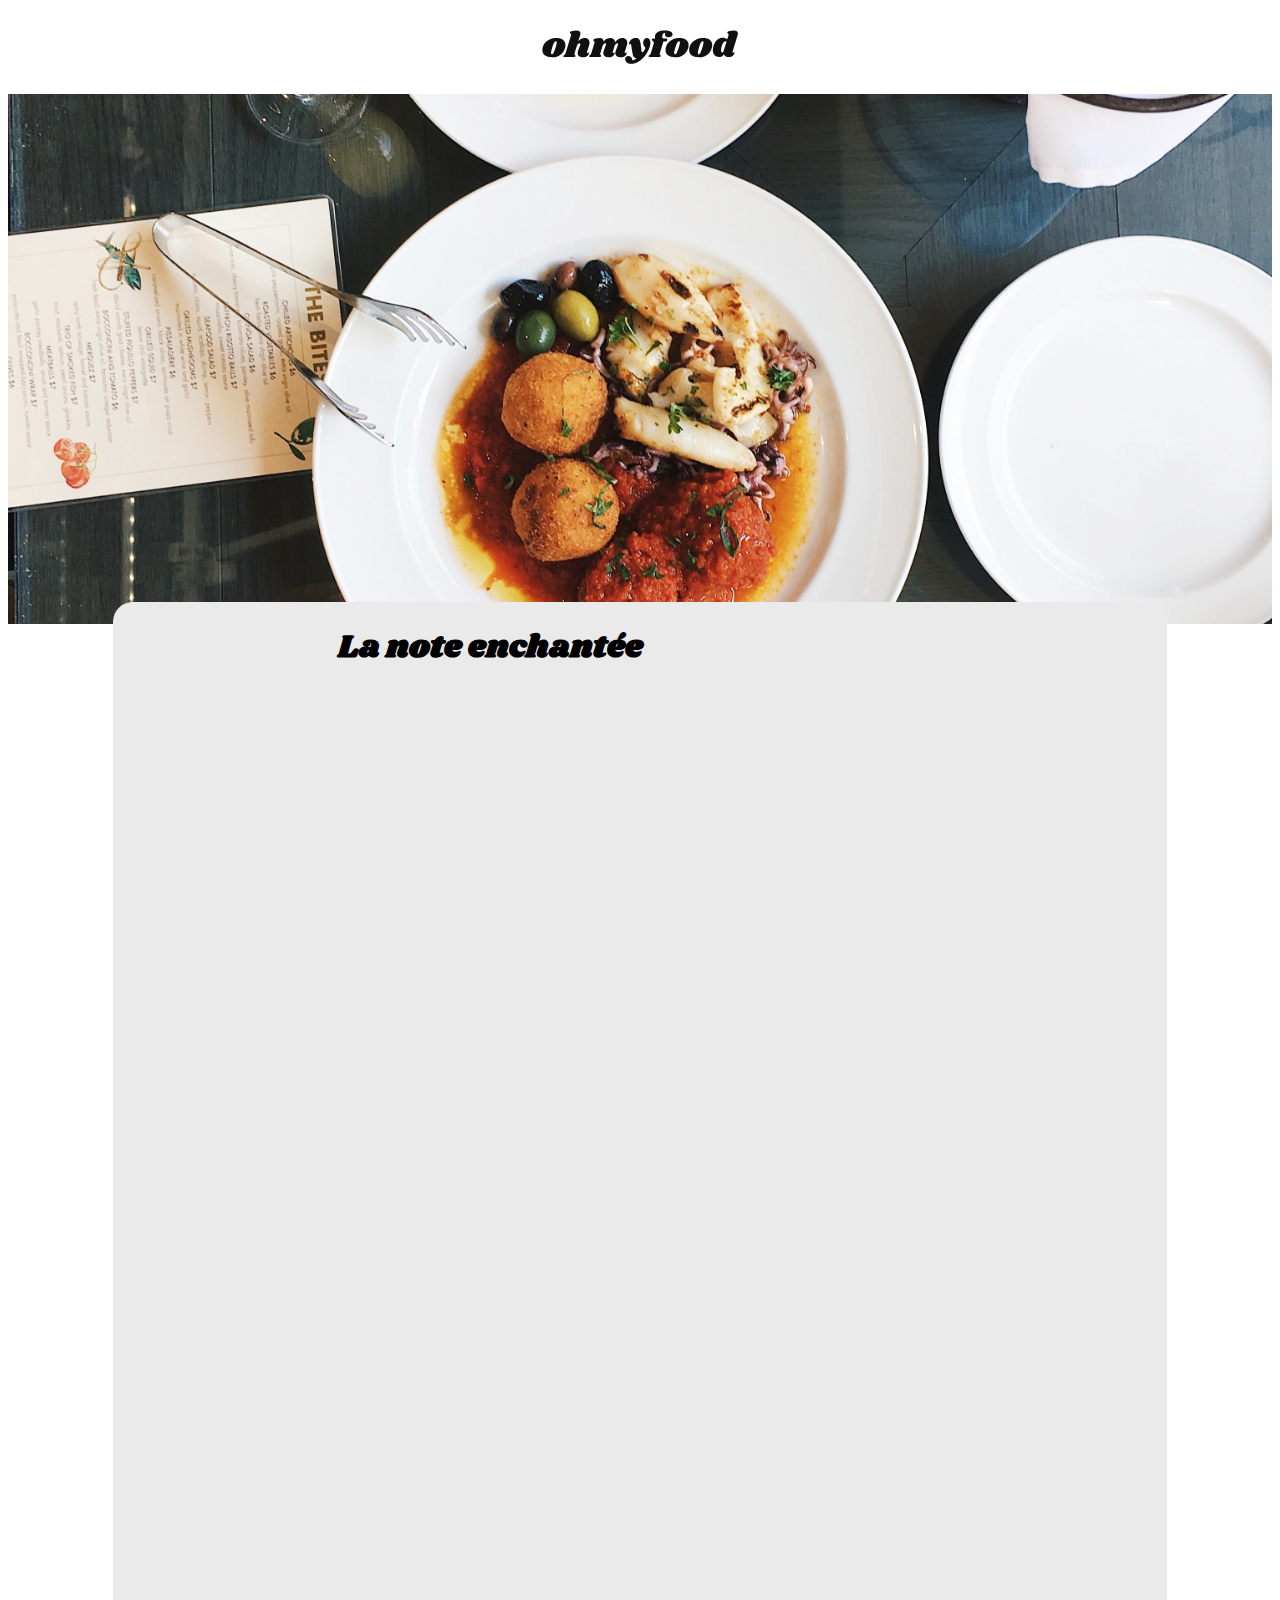
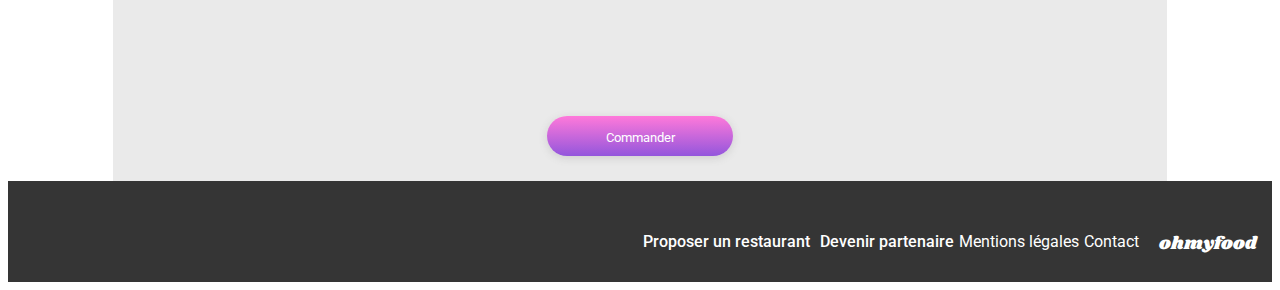
==== assets/pages restaurants/la_note_enchantée.html @ 558dcbe5 "Initial commit" ====
<html lang="fr">
  <head>
    <meta charset="UTF-8" />
    <meta name="viewport" content="width=device-width, initial-scale=1.0" />
    <title>Oh my food</title>
    <link rel="preconnect" href="https://fonts.googleapis.com" />
    <link rel="preconnect" href="https://fonts.gstatic.com" crossorigin />
    <link
      href="https://fonts.googleapis.com/css2?family=Roboto:ital,wght@0,100;0,300;0,400;0,500;0,700;0,900;1,100;1,300;1,400;1,500;1,700;1,900&display=swap"
      rel="stylesheet"
    />
    <link
      href="https://fonts.googleapis.com/css2?family=Shrikhand&display=swap"
      rel="stylesheet"
    />
    <link
      rel="stylesheet"
      href="https://cdnjs.cloudflare.com/ajax/libs/font-awesome/6.2.1/css/all.min.css"
      integrity="sha512-MV7K8+y+gLIBoVD59lQIYicR65iaqukzvf/nwasF0nqhPay5w/9lJmVM2hMDcnK1OnMGCdVK+iQrJ7lzPJQd1w=="
      crossorigin="anonymous"
      referrerpolicy="no-referrer"
    />
    <link rel="stylesheet" href="/styles/style.css" />
  </head>
  <body>
    <header class="header__menu">
      <div class="header__arrow">
        <a href="/index.html"><i class="fa-solid fa-arrow-left"></i></a>
      </div>
      <div class="header__logo__menu">
        <img
          src="/assets/Images et textes Ohmyfood/images/logo/ohmyfood@2x.svg"
          alt="Logo Oh my food"
        />
      </div>
    </header>
    <main>
      <section>
        <img
          class="img__intro"
          src="/assets/Images et textes Ohmyfood/images/restaurants/stil-u2Lp8tXIcjw-unsplash.jpg"
          alt="Photo du plat de chez La palette du goût"
        />
      </section>
      <section class="menu">
        <div class="menu__title">
          <h1>La note enchantée</h1>
          <div class="card__icon">
            <i class="fa-solid fa-heart icon--fill"></i>
            <i class="fa-regular fa-heart icon"></i>
          </div>
        </div>
        <article class="anim--menu1 final">
          <h2>ENTRÉES</h2>
          <div class="menu__card">
            <div class="menu__card__txt">
              <h3>Ravioles de foie gras</h3>
              <p>Accompagnées de leur crème à la truffe</p>
            </div>
            <div class="menu__card__price">
              <p>25€</p>
            </div>
            <div class="card__check">
              <i class="fa-solid fa-circle-check card__check__icon"></i>
            </div>
          </div>
          <div class="menu__card">
            <div class="menu__card__txt">
              <h3>Caviar osciètre</h3>
              <p>Sur blini à la farine de blé noir</p>
            </div>
            <div class="menu__card__price">
              <p>35€</p>
            </div>
            <div class="card__check">
              <i class="fa-solid fa-circle-check card__check__icon"></i>
            </div>
          </div>
          <div class="menu__card">
            <div class="menu__card__txt">
              <h3>Homard et espuma de potiron</h3>
              <p>Marinés aux zestes d'orange</p>
            </div>
            <div class="menu__card__price">
              <p>20€</p>
            </div>
            <div class="card__check">
              <i class="fa-solid fa-circle-check card__check__icon"></i>
            </div>
          </div>
          <div class="menu__card">
            <div class="menu__card__txt">
              <h3>Foie gras de canard cuit entier</h3>
              <p>Confiture de figue et pain toasté</p>
            </div>
            <div class="menu__card__price">
              <p>35€</p>
            </div>
            <div class="card__check">
              <i class="fa-solid fa-circle-check card__check__icon"></i>
            </div>
          </div>
        </article>
        <article class="anim--menu2 final">
          <h2>PLATS</h2>
          <div class="menu__card">
            <div class="menu__card__txt">
              <h3>Noix de coquilles Saint-Jacques</h3>
              <p>Sur lit de purée de céleri-rave</p>
            </div>
            <div class="menu__card__price">
              <p>40€</p>
            </div>
            <div class="card__check">
              <i class="fa-solid fa-circle-check card__check__icon"></i>
            </div>
          </div>
          <div class="menu__card">
            <div class="menu__card__txt">
              <h3>Langoustine poêlée</h3>
              <p>Purée de patate douce</p>
            </div>
            <div class="menu__card__price">
              <p>35€</p>
            </div>
            <div class="card__check">
              <i class="fa-solid fa-circle-check card__check__icon"></i>
            </div>
          </div>
          <div class="menu__card">
            <div class="menu__card__txt">
              <h3>Mijoté de queue de bœuf</h3>
              <p>Et riz sauvage aux zestes de citron</p>
            </div>
            <div class="menu__card__price">
              <p>44€</p>
            </div>
            <div class="card__check">
              <i class="fa-solid fa-circle-check card__check__icon"></i>
            </div>
          </div>
        </article>
        <article class="anim--menu3 final">
          <h2>DESSERTS</h2>
          <div class="menu__card">
            <div class="menu__card__txt">
              <h3>Macaron noisette et chocolat</h3>
              <p>Glace au caramel brun et sel de Guérande</p>
            </div>
            <div class="menu__card__price">
              <p>18€</p>
            </div>
            <div class="card__check">
              <i class="fa-solid fa-circle-check card__check__icon"></i>
            </div>
          </div>
          <div class="menu__card">
            <div class="menu__card__txt">
              <h3>Baba au rhum revisité</h3>
              <p>Avec son coulis de citron</p>
            </div>
            <div class="menu__card__price">
              <p>22€</p>
            </div>
            <div class="card__check">
              <i class="fa-solid fa-circle-check card__check__icon"></i>
            </div>
          </div>
          <div class="menu__card">
            <div class="menu__card__txt">
              <h3>Tarte au citron meringuée</h3>
              <p>Déstructurée</p>
            </div>
            <div class="menu__card__price">
              <p>23€</p>
            </div>
            <div class="card__check">
              <i class="fa-solid fa-circle-check card__check__icon"></i>
            </div>
          </div>
        </article>
        <button class="menu__btn"><p>Commander</p></button>
      </section>
    </main>
    <footer class="footer-menu">
      <h2 class="footer__h2">ohmyfood</h2>
      <ul class="footer__links">
        <li>
          <a href="#" class="footer__links--bold footer__a">
            <i class="fa-solid fa-utensils"></i> Proposer un restaurant
          </a>
        </li>
        <li>
          <a href="#" class="footer__links--bold footer__a"
            ><i class="fa-solid fa-handshake-angle"></i>Devenir partenaire</a
          >
        </li>
        <li><a href="#" class="footer__a">Mentions légales</a></li>
        <li>
          <a href="mailto:ohmyfood@gmail.com" class="footer__a">Contact</a>
        </li>
      </ul>
    </footer>
  </body>
</html>
---- styles/style.css ----
@charset "UTF-8";
/****Variables******/
/****Mixin*****/
/****Général****/
* {
  font-family: "Roboto", sans-serif;
}

/*** Header****/
.header {
  display: flex;
  justify-content: center;
  flex-direction: column;
}
.header .header__logo {
  display: flex;
  justify-content: center;
  margin-top: 10px;
  margin-bottom: 10px;
}
.header .header img {
  display: flex;
  align-self: center;
  width: 197px;
  margin-bottom: 15px;
}
.header .header__location {
  display: flex;
  align-self: center;
  background-color: #eaeaea;
  width: 100%;
  justify-content: center;
  box-shadow: inset 1px 4px 4px -5px rgba(0, 0, 0, 0.5);
}

/*****Loader*****/
.loader__container {
  position: fixed;
  top: 0;
  left: 0;
  width: 100%;
  height: 100%;
  display: flex;
  justify-content: center;
  align-items: center;
  background-color: rgba(255, 255, 255, 0.8); /* Semi-transparent background */
  animation: fadeOut 2s forwards 2s; /* 2s delay for loader visibility */
  z-index: 10; /* Initially visible */
}

.loader {
  width: 15px;
  aspect-ratio: 1;
  border-radius: 50%;
  position: relative;
}

.loader::before,
.loader::after {
  content: "";
  width: 100%;
  height: 100%;
  border-radius: 50%;
  position: absolute;
  top: 0;
  left: 0;
}

.loader,
.loader::before,
.loader::after {
  background: #9356dc;
  animation: blink 1s infinite linear alternate;
}

.loader::before {
  transform: translateX(20px);
  background: #ff79da;
  animation-delay: 0.33s;
}

.loader::after {
  transform: translateX(-20px);
  background: #99e2d0;
  animation-delay: 0.66s;
}

@keyframes blink {
  0%, 100% {
    opacity: 1;
  }
  50% {
    opacity: 0.3;
  }
}
@keyframes fadeOut {
  to {
    opacity: 0;
    z-index: -1;
  } /* Hide and move the loader container below other content */
}
/***Reservation****/
.reservation {
  display: flex;
  flex-direction: column;
  align-items: center;
  background-color: #f3f3f3;
  text-align: center;
  box-shadow: inset 0px 7px 5px -5px rgba(0, 0, 0, 0.5);
}
.reservation .reservation__btn {
  border-radius: 25px;
  border: none;
  height: 40px;
  color: white;
  cursor: pointer;
  box-shadow: rgba(99, 99, 99, 0.2) 0px 2px 8px 0px;
  background: linear-gradient(360deg, rgb(147, 86, 220) 0%, rgb(255, 121, 218) 100%);
  position: relative;
}
.reservation .reservation__btn::before {
  content: "";
  position: absolute;
  top: 0;
  right: 0;
  width: 100%;
  height: 100%;
  background: linear-gradient(194deg, rgb(188, 132, 255) 0%, rgb(255, 178, 234) 100%);
  opacity: 0;
  transition: opacity 2s;
  border-radius: 25px;
}
.reservation .reservation__btn:hover::before {
  opacity: 1;
}
.reservation .reservation__btn > * {
  position: relative;
}

/***Fonctionnement***/
.fonctionnement {
  display: flex;
  flex-direction: column;
}
.fonctionnement .fonctionnement__grp {
  display: flex;
  flex-direction: column;
}
.fonctionnement .fonctionnement__div {
  display: flex;
  margin-bottom: 15px;
}
.fonctionnement .fonctionnement__div .fonctionnement__num {
  width: 20px;
  height: 20px;
  line-height: 20px;
  text-align: center;
  border-radius: 50%;
  border: none;
  background-color: #9356dc;
  color: white;
  align-self: center;
  display: table;
  position: relative;
  left: 10px;
}
.fonctionnement .fonctionnement__div .fonctionnement__btn {
  border-radius: 20px;
  height: 60px;
  border: none;
  width: 100%;
  font-weight: 500;
  cursor: pointer;
  background-color: #f6f6f6;
  box-shadow: rgba(99, 99, 99, 0.2) 0px 2px 8px 0px;
}
.fonctionnement .fonctionnement__div .fonctionnement__btn__icon {
  margin-left: -80px;
  margin-right: 10px;
  color: grey;
}
.fonctionnement .fonctionnement__div .fonctionnement__btn__icon--purple {
  color: #9356dc;
}

/****Restaurants*****/
.restaurants {
  display: flex;
  flex-direction: column;
  background-color: #eaeaea;
  padding: 5px;
}
.restaurants .card__group a {
  text-decoration: none;
}
.restaurants .card {
  background-color: white;
  border-radius: 20px;
  padding: 5px;
  filter: drop-shadow(0px 3px 15px rgba(0, 0, 0, 0.1));
  padding: 0%;
  margin-bottom: 20px;
}
.restaurants .card .card__newimg {
  margin-top: -20px;
}
.restaurants .card .card-content {
  display: flex;
  flex-direction: row;
}
.restaurants .card .card__icon {
  width: 30px;
  display: flex;
  align-items: center;
  font-size: larger;
  position: relative;
}
.restaurants .card .icon {
  transition: color 1s ease;
  color: black;
  z-index: -10;
}
.restaurants .card .icon:hover {
  color: white;
}
.restaurants .card .icon--fill {
  background: -webkit-linear-gradient(rgb(147, 86, 220), rgb(255, 121, 218));
  -webkit-background-clip: text;
  -webkit-text-fill-color: transparent;
  opacity: 0;
  margin-right: -19px;
  transition: opacity 1s ease;
}
.restaurants .card .icon--fill:hover {
  opacity: 1;
}
.restaurants .card .card__txt {
  width: 100%;
  margin-left: 10px;
  color: black;
}
.restaurants .card .card__badge {
  width: 80px;
  height: 20px;
  border: none;
  background-color: #99e2d0;
  color: #008766;
  display: table;
  position: relative;
  text-align: center;
  left: 70%;
  top: 32px;
}
.restaurants .card img {
  height: 150px;
  border-top-left-radius: 20px;
  border-top-right-radius: 20px;
  -o-object-fit: cover;
     object-fit: cover;
  width: 100%;
}

/*****Footer****/
.footer {
  background-color: #353535;
  color: white;
  padding-bottom: 15px;
}
.footer__h2 {
  font-family: "Shrikhand";
  font-weight: 100;
  margin-left: 20px;
  margin-bottom: -10px;
  margin-top: 0;
  padding-top: 15px;
}
.footer__links {
  margin-left: -20px;
  list-style: none;
  color: white;
}
.footer__a {
  text-decoration: none;
  color: white;
}
.footer__links--bold {
  font-weight: 500;
}
.footer__links i {
  margin-right: 5px;
}

/*****Style des menus******/
/*****header****/
.header__menu {
  display: flex;
  align-items: center;
  padding: 10px;
}
.header__menu .header__arrow {
  flex: 0 0 auto;
}
.header__menu .header__arrow > a {
  color: black;
}
.header__menu .header__logo__menu {
  flex: 1;
  text-align: center;
}

/****Image de présentation*****/
.img__intro {
  width: 100%;
}

/**** Menu******/
.menu {
  background-color: #eaeaea;
  display: flex;
  flex-direction: column;
  position: relative;
  padding-bottom: 25px;
  padding-left: 6px;
  padding-right: 6px;
  border-top-right-radius: 20px;
  border-top-left-radius: 20px;
  z-index: 3;
  margin-top: -22px;
}
.menu h1 {
  font-family: "Shrikhand", sans-serif;
}
.menu .menu__title {
  display: flex;
  align-items: center;
  justify-content: space-around;
}
.menu .menu__title .card__icon {
  width: 30px;
  display: flex;
  align-items: center;
  font-size: larger;
  position: relative;
}
.menu .menu__title .icon {
  color: black;
  transition: color 1s ease;
}
.menu .menu__title .icon:hover {
  color: white;
}
.menu .menu__title .icon--fill {
  background: -webkit-linear-gradient(rgb(147, 86, 220), rgb(255, 121, 218));
  -webkit-background-clip: text;
  -webkit-text-fill-color: transparent;
  opacity: 0;
  margin-right: -19px;
  transition: opacity 1s ease;
}
.menu .menu__title .icon--fill:hover {
  opacity: 1;
}
.menu .menu__card {
  border-radius: 20px;
  height: 70px;
  border: none;
  width: 100%;
  font-weight: 500;
  background-color: white;
  box-shadow: rgba(99, 99, 99, 0.2) 0px 2px 8px 0px;
  display: flex;
  flex-direction: row;
  justify-content: space-between;
  margin-bottom: 10px;
  position: relative;
  overflow: hidden;
  cursor: pointer;
}
.menu .menu__card .menu__card__txt {
  padding-left: 8px;
}
.menu .menu__card .menu__card__txt h3 {
  margin-top: 14px;
  font-size: 17px;
}
.menu .menu__card .menu__card__txt p {
  margin-top: -17px;
  font-weight: 300;
  font-size: 14px;
}
.menu .menu__card .menu__card__price {
  display: flex;
  align-items: end;
  font-weight: 600;
  padding-right: 8px;
  position: absolute;
  top: 0;
  right: 0;
  transition: right 0.5s;
  margin-top: 13px;
}
.menu .menu__card .card__check {
  width: 70px;
  height: 100%;
  background-color: #99e2d0;
  border-top-right-radius: 20px;
  border-bottom-right-radius: 20px;
  position: absolute;
  top: 0;
  right: 0;
  transform: scaleX(0);
  transform-origin: right;
  transition: transform 0.5s;
}
.menu .menu__card .card__check .card__check__icon {
  display: flex;
  justify-content: center;
  color: white;
  font-size: 25px;
  margin-top: 21px;
}
.menu .menu__card:hover .card__check {
  transform: scaleX(1);
}
.menu .menu__card:hover .menu__card__price {
  right: 80px;
}
.menu .menu__card:hover .menu__card__txt h3 {
  max-width: 160px;
  overflow: hidden;
  text-overflow: ellipsis;
  white-space: nowrap;
}
.menu .menu__card:hover .menu__card__txt p {
  max-width: 160px;
  overflow: hidden;
  text-overflow: ellipsis;
  white-space: nowrap;
}
.menu h2 {
  font-weight: 300;
}
.menu h2:after {
  content: "";
  border-bottom: 3px solid #99e2d0;
  width: 60px;
  display: block;
}
.menu .menu__btn {
  border-radius: 25px;
  border: none;
  height: 40px;
  color: white;
  cursor: pointer;
  box-shadow: rgba(99, 99, 99, 0.2) 0px 2px 8px 0px;
  background: linear-gradient(360deg, rgb(147, 86, 220) 0%, rgb(255, 121, 218) 100%);
  position: relative;
  width: 186px;
  align-self: center;
  margin-top: 11px;
}
.menu .menu__btn::before {
  content: "";
  position: absolute;
  top: 0;
  right: 0;
  width: 100%;
  height: 100%;
  background: linear-gradient(194deg, rgb(188, 132, 255) 0%, rgb(255, 178, 234) 100%);
  opacity: 0;
  transition: opacity 2s;
  border-radius: 25px;
}
.menu .menu__btn:hover::before {
  opacity: 1;
}
.menu .menu__btn > * {
  position: relative;
}
.menu .anim--menu1 {
  opacity: 0;
  transform: translateY(-20px);
}
.menu .menu:hover .anim--menu1 {
  animation: hoverEffect 0.3s ease forwards;
}
.menu .anim--menu1.final {
  animation: finalEffect 1s ease forwards;
  animation-delay: 0.3s;
}
@keyframes hoverEffect {
  to {
    opacity: 1;
    transform: translateY(0);
  }
}
@keyframes finalEffect {
  to {
    opacity: 1;
    transform: translateY(0);
  }
}
.menu .anim--menu2 {
  opacity: 0;
  transform: translateY(-20px);
}
.menu .menu:hover .anim--menu2 {
  animation: hoverEffect 0.3s ease forwards;
}
.menu .anim--menu2.final {
  animation: finalEffect 1s ease forwards;
  animation-delay: 0.6s;
}
@keyframes hoverEffect {
  to {
    opacity: 1;
    transform: translateY(0);
  }
}
@keyframes finalEffect {
  to {
    opacity: 1;
    transform: translateY(0);
  }
}
.menu .anim--menu3 {
  opacity: 0;
  transform: translateY(-20px);
}
.menu .menu:hover .anim--menu3 {
  animation: hoverEffect 0.3s ease forwards;
}
.menu .anim--menu3.final {
  animation: finalEffect 1s ease forwards;
  animation-delay: 0.9s;
}
@keyframes hoverEffect {
  to {
    opacity: 1;
    transform: translateY(0);
  }
}
@keyframes finalEffect {
  to {
    opacity: 1;
    transform: translateY(0);
  }
}

/*******Footer*******/
.footer-menu {
  position: relative;
  background-color: #353535;
  color: white;
  padding-bottom: 15px;
}
.footer-menu .footer__h2 {
  font-family: "Shrikhand" sans-serif;
  font-weight: 100;
  margin-left: 20px;
  margin-bottom: -10px;
  margin-top: 0;
  padding-top: 15px;
}
.footer-menu .footer__links {
  margin-left: -20px;
  list-style: none;
  color: white;
}
.footer-menu .footer__links i {
  margin-right: 5px;
}
.footer-menu .footer__a {
  text-decoration: none;
  color: white;
}
.footer-menu .footer__links--bold {
  font-weight: 500;
}

/******Media queries version desktop page d'accueil*******/
@media (min-width: 1024px) {
  .header .header__location {
    box-shadow: 0px 0px 0px 0px rgba(0, 0, 0, 0);
  }
  .header .header__logo {
    margin-top: 20px;
    margin-bottom: 20px;
  }
  .reservation {
    box-shadow: 0px 0px 0px 0px rgba(0, 0, 0, 0);
    padding-top: 30px;
    padding-bottom: 30px;
  }
  .fonctionnement {
    padding-top: 30px;
    padding-bottom: 30px;
    padding-left: 90px;
    padding-right: 90px;
  }
  .fonctionnement .fonctionnement__grp {
    display: flex;
    flex-direction: row;
    justify-content: space-between;
  }
  .fonctionnement .fonctionnement__div {
    width: 30%;
  }
  .restaurants {
    padding-left: 90px;
    padding-right: 90px;
  }
  .restaurants .card__group {
    display: flex;
    flex-direction: row;
    justify-content: space-between;
    margin-top: 15px;
  }
  .restaurants .card__group > a {
    width: 40%;
    text-decoration: none;
  }
  .restaurants .card__badge {
    left: 75%;
  }
  .footer {
    display: flex;
    flex-direction: row-reverse;
    padding-top: 35px;
  }
  .footer .footer__links {
    display: flex;
    flex-direction: row;
  }
  .footer .footer__links .footer__a {
    margin-left: 5px;
  }
  .footer h2 {
    margin-right: 15px;
    font-size: large;
  }
  .header__menu {
    margin-top: 20px;
    margin-bottom: 20px;
  }
  .img__intro {
    width: 100%;
    height: 60%;
    -o-object-fit: cover;
       object-fit: cover;
  }
  .menu {
    margin-right: 105px;
    margin-left: 105px;
    padding-left: 90px;
    padding-right: 90px;
  }
  .footer-menu {
    display: flex;
    flex-direction: row-reverse;
    padding-top: 35px;
  }
  .footer-menu .footer__links {
    display: flex;
    flex-direction: row;
  }
  .footer-menu .footer__links .footer__a {
    margin-left: 5px;
  }
  .footer-menu h2 {
    margin-right: 15px;
    font-size: large;
  }
  .menu .menu__card:hover .menu__card__txt h3 {
    overflow: visible;
  }
  .menu .menu__card:hover .menu__card__txt p {
    overflow: visible;
  }
}/*# sourceMappingURL=style.css.map */
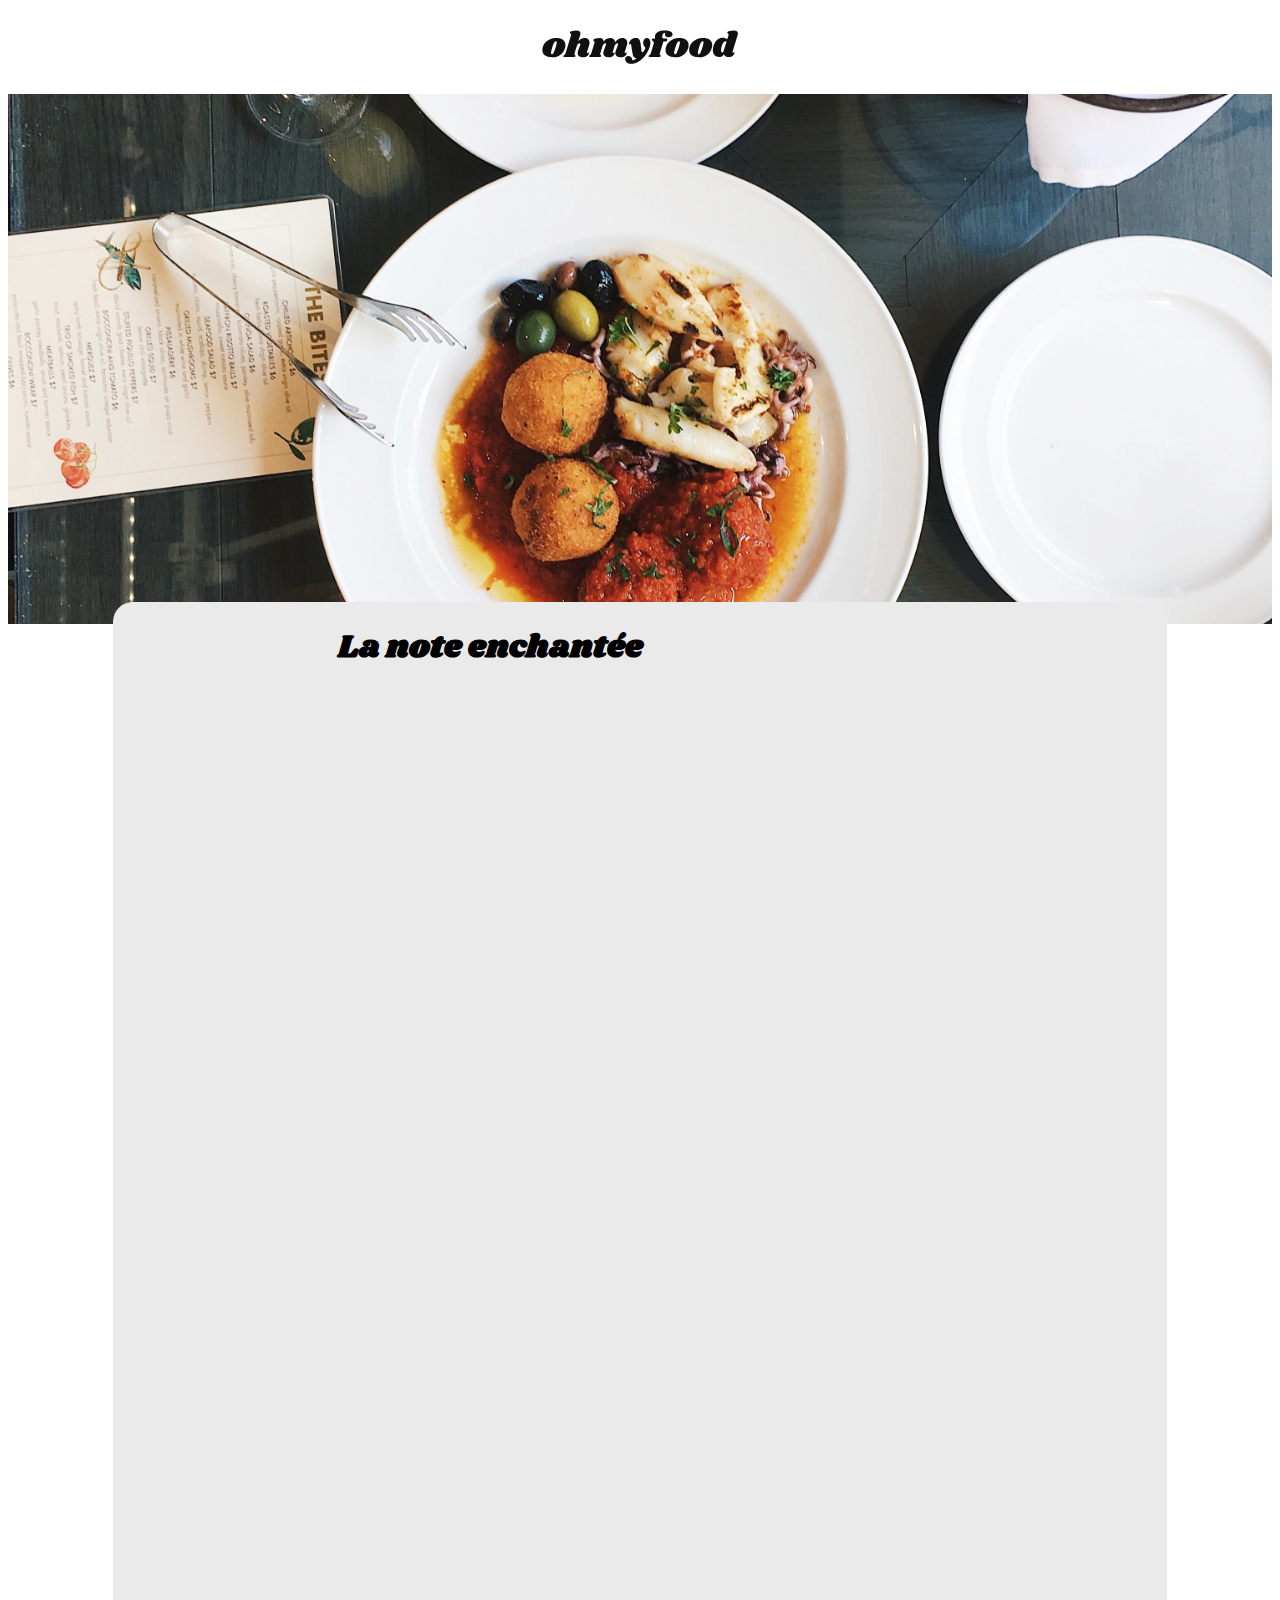
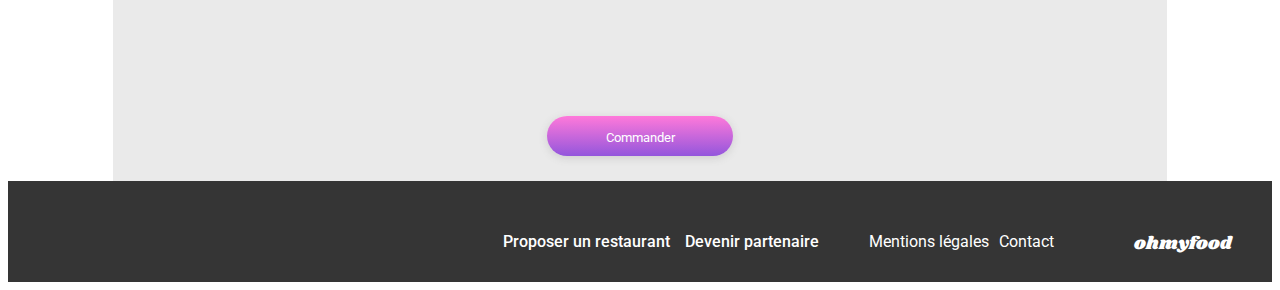
==== commit 65b14956: "Ajustements de styles sur les différentes versions" ====
--- a/assets/pages restaurants/la_note_enchantée.html
+++ b/assets/pages restaurants/la_note_enchantée.html
@@ -1,26 +1,26 @@
 <html lang="fr">
   <head>
-    <meta charset="UTF-8" />
-    <meta name="viewport" content="width=device-width, initial-scale=1.0" />
+    <meta charset="UTF-8">
+    <meta name="viewport" content="width=device-width, initial-scale=1.0">
     <title>Oh my food</title>
-    <link rel="preconnect" href="https://fonts.googleapis.com" />
-    <link rel="preconnect" href="https://fonts.gstatic.com" crossorigin />
+    <link rel="preconnect" href="https://fonts.googleapis.com">
+    <link rel="preconnect" href="https://fonts.gstatic.com" crossorigin>
     <link
       href="https://fonts.googleapis.com/css2?family=Roboto:ital,wght@0,100;0,300;0,400;0,500;0,700;0,900;1,100;1,300;1,400;1,500;1,700;1,900&display=swap"
       rel="stylesheet"
-    />
+    >
     <link
       href="https://fonts.googleapis.com/css2?family=Shrikhand&display=swap"
       rel="stylesheet"
-    />
+    >
     <link
       rel="stylesheet"
       href="https://cdnjs.cloudflare.com/ajax/libs/font-awesome/6.2.1/css/all.min.css"
       integrity="sha512-MV7K8+y+gLIBoVD59lQIYicR65iaqukzvf/nwasF0nqhPay5w/9lJmVM2hMDcnK1OnMGCdVK+iQrJ7lzPJQd1w=="
       crossorigin="anonymous"
       referrerpolicy="no-referrer"
-    />
-    <link rel="stylesheet" href="/styles/style.css" />
+    >
+    <link rel="stylesheet" href="/styles/style.css">
   </head>
   <body>
     <header class="header__menu">
@@ -31,7 +31,7 @@
         <img
           src="/assets/Images et textes Ohmyfood/images/logo/ohmyfood@2x.svg"
           alt="Logo Oh my food"
-        />
+        >
       </div>
     </header>
     <main>
@@ -40,7 +40,7 @@
           class="img__intro"
           src="/assets/Images et textes Ohmyfood/images/restaurants/stil-u2Lp8tXIcjw-unsplash.jpg"
           alt="Photo du plat de chez La palette du goût"
-        />
+        >
       </section>
       <section class="menu">
         <div class="menu__title">
@@ -195,7 +195,7 @@
             ><i class="fa-solid fa-handshake-angle"></i>Devenir partenaire</a
           >
         </li>
-        <li><a href="#" class="footer__a">Mentions légales</a></li>
+        <span class="footer__links--margin"><li><a href="#" class="footer__a">Mentions légales</a></li></span>
         <li>
           <a href="mailto:ohmyfood@gmail.com" class="footer__a">Contact</a>
         </li>
--- a/styles/style.css
+++ b/styles/style.css
@@ -9,8 +9,8 @@
 /*** Header****/
 .header {
   display: flex;
+  flex-direction: column;
   justify-content: center;
-  flex-direction: column;
 }
 .header .header__logo {
   display: flex;
@@ -43,9 +43,9 @@
   display: flex;
   justify-content: center;
   align-items: center;
-  background-color: rgba(255, 255, 255, 0.8); /* Semi-transparent background */
-  animation: fadeOut 2s forwards 2s; /* 2s delay for loader visibility */
-  z-index: 10; /* Initially visible */
+  background-color: rgba(255, 255, 255, 0.8);
+  animation: fadeOut 2s forwards 2s;
+  z-index: 10;
 }
 
 .loader {
@@ -97,7 +97,7 @@
   to {
     opacity: 0;
     z-index: -1;
-  } /* Hide and move the loader container below other content */
+  }
 }
 /***Reservation****/
 .reservation {
@@ -164,6 +164,9 @@
   position: relative;
   left: 10px;
 }
+.fonctionnement .fonctionnement__div .fonctionnement__num > p {
+  font-size: 12px;
+}
 .fonctionnement .fonctionnement__div .fonctionnement__btn {
   border-radius: 20px;
   height: 60px;
@@ -201,6 +204,14 @@
   padding: 0%;
   margin-bottom: 20px;
 }
+.restaurants .card .card__img {
+  height: 150px;
+  border-top-left-radius: 20px;
+  border-top-right-radius: 20px;
+  -o-object-fit: cover;
+     object-fit: cover;
+  width: 100%;
+}
 .restaurants .card .card__newimg {
   margin-top: -20px;
 }
@@ -208,36 +219,41 @@
   display: flex;
   flex-direction: row;
 }
-.restaurants .card .card__icon {
+.restaurants .card .card-content .card__txt {
+  width: 100%;
+  margin-left: 10px;
+  color: black;
+}
+.restaurants .card .card-content .card__txt .card__txt__loc {
+  margin-top: -15px;
+  margin-bottom: 13px;
+}
+.restaurants .card .card-content .card__icon {
   width: 30px;
   display: flex;
   align-items: center;
-  font-size: larger;
-  position: relative;
-}
-.restaurants .card .icon {
+  font-size: 23px;
+  position: relative;
+  margin-right: 20px;
+}
+.restaurants .card .card-content .card__icon .icon {
   transition: color 1s ease;
   color: black;
   z-index: -10;
 }
-.restaurants .card .icon:hover {
-  color: white;
-}
-.restaurants .card .icon--fill {
+.restaurants .card .card-content .card__icon .icon:hover {
+  color: white;
+}
+.restaurants .card .card-content .card__icon .icon--fill {
   background: -webkit-linear-gradient(rgb(147, 86, 220), rgb(255, 121, 218));
   -webkit-background-clip: text;
   -webkit-text-fill-color: transparent;
   opacity: 0;
-  margin-right: -19px;
+  margin-right: -23px;
   transition: opacity 1s ease;
 }
-.restaurants .card .icon--fill:hover {
+.restaurants .card .card-content .card__icon .icon--fill:hover {
   opacity: 1;
-}
-.restaurants .card .card__txt {
-  width: 100%;
-  margin-left: 10px;
-  color: black;
 }
 .restaurants .card .card__badge {
   width: 80px;
@@ -251,14 +267,6 @@
   left: 70%;
   top: 32px;
 }
-.restaurants .card img {
-  height: 150px;
-  border-top-left-radius: 20px;
-  border-top-right-radius: 20px;
-  -o-object-fit: cover;
-     object-fit: cover;
-  width: 100%;
-}
 
 /*****Footer****/
 .footer {
@@ -339,12 +347,13 @@
   width: 30px;
   display: flex;
   align-items: center;
-  font-size: larger;
+  font-size: 23px;
   position: relative;
 }
 .menu .menu__title .icon {
   color: black;
   transition: color 1s ease;
+  z-index: -10;
 }
 .menu .menu__title .icon:hover {
   color: white;
@@ -354,7 +363,7 @@
   -webkit-background-clip: text;
   -webkit-text-fill-color: transparent;
   opacity: 0;
-  margin-right: -19px;
+  margin-right: -23px;
   transition: opacity 1s ease;
 }
 .menu .menu__title .icon--fill:hover {
@@ -555,7 +564,7 @@
   padding-bottom: 15px;
 }
 .footer-menu .footer__h2 {
-  font-family: "Shrikhand" sans-serif;
+  font-family: "Shrikhand";
   font-weight: 100;
   margin-left: 20px;
   margin-bottom: -10px;
@@ -592,6 +601,18 @@
     padding-top: 30px;
     padding-bottom: 30px;
   }
+  .reservation > h1 {
+    font-size: 40px;
+  }
+  .reservation > p {
+    font-size: 18px;
+  }
+  .reservation .reservation__btn {
+    font-size: 16px;
+    display: flex;
+    align-items: center;
+    padding: 15px;
+  }
   .fonctionnement {
     padding-top: 30px;
     padding-bottom: 30px;
@@ -606,6 +627,9 @@
   .fonctionnement .fonctionnement__div {
     width: 30%;
   }
+  .fonctionnement .fonctionnement__btn {
+    padding-left: 60px;
+  }
   .restaurants {
     padding-left: 90px;
     padding-right: 90px;
@@ -617,27 +641,39 @@
     margin-top: 15px;
   }
   .restaurants .card__group > a {
-    width: 40%;
+    width: 47%;
     text-decoration: none;
   }
-  .restaurants .card__badge {
-    left: 75%;
+  .restaurants .card__group .card {
+    width: 100% img;
+    width-height: 160px;
+  }
+  .restaurants .card__group .card .card__badge {
+    left: 76%;
+    top: 22px;
+  }
+  .restaurants .card__group .card .card__icon {
+    font-size: 23px;
   }
   .footer {
     display: flex;
     flex-direction: row-reverse;
     padding-top: 35px;
   }
+  .footer .footer__h2 {
+    margin-left: 80px;
+    margin-right: 40px;
+    font-size: large;
+  }
   .footer .footer__links {
     display: flex;
     flex-direction: row;
   }
-  .footer .footer__links .footer__a {
-    margin-left: 5px;
-  }
-  .footer h2 {
-    margin-right: 15px;
-    font-size: large;
+  .footer .footer__links--margin {
+    margin-left: 40px;
+  }
+  .footer .footer__a {
+    margin-left: 10px;
   }
   .header__menu {
     margin-top: 20px;
@@ -660,16 +696,20 @@
     flex-direction: row-reverse;
     padding-top: 35px;
   }
+  .footer-menu .footer__h2 {
+    margin-left: 80px;
+    margin-right: 40px;
+    font-size: large;
+  }
   .footer-menu .footer__links {
     display: flex;
     flex-direction: row;
   }
-  .footer-menu .footer__links .footer__a {
-    margin-left: 5px;
-  }
-  .footer-menu h2 {
-    margin-right: 15px;
-    font-size: large;
+  .footer-menu .footer__links--margin {
+    margin-left: 40px;
+  }
+  .footer-menu .footer__a {
+    margin-left: 10px;
   }
   .menu .menu__card:hover .menu__card__txt h3 {
     overflow: visible;
@@ -677,4 +717,29 @@
   .menu .menu__card:hover .menu__card__txt p {
     overflow: visible;
   }
+}
+@media (min-width: 1440px) {
+  .fonctionnement {
+    padding-left: 175px;
+    padding-right: 175px;
+  }
+  .fonctionnement .fonctionnement__btn {
+    font-size: 16px;
+  }
+  .fonctionnement .fonctionnement__btn .fonctionnement__btn__icon {
+    margin-right: 27px;
+  }
+  .restaurants {
+    padding-left: 175px;
+    padding-right: 175px;
+  }
+  .restaurants .card .card__badge {
+    left: 85%;
+  }
+  .restaurants .card .card__img {
+    height: 200px;
+  }
+  .restaurants .card .card__newimg {
+    height: 200px;
+  }
 }/*# sourceMappingURL=style.css.map */